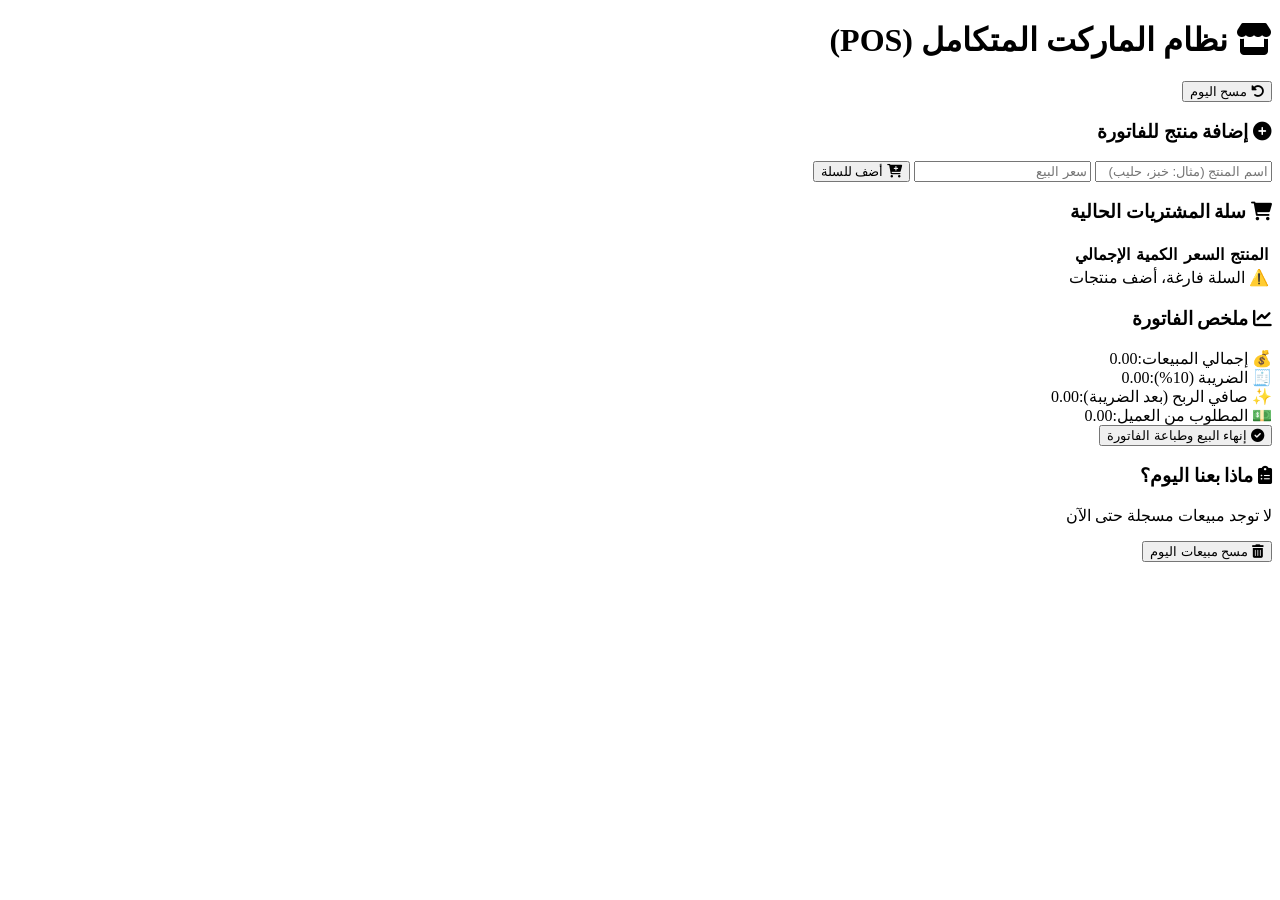
==== index.html @ ad5e5fc9 "Create index.html" ====
<!DOCTYPE html>
<html lang="ar" dir="rtl">
<head>
    <meta charset="UTF-8">
    <meta name="viewport" content="width=device-width, initial-scale=1.0, user-scalable=yes">
    <title>نظام POS - الماركت</title>
    <link rel="stylesheet" href="style.css">
    <!-- Font Awesome 6 Free CDN -->
    <link rel="stylesheet" href="https://cdnjs.cloudflare.com/ajax/libs/font-awesome/6.0.0-beta3/css/all.min.css">
</head>
<body>
<div class="app-container">
    <!-- رأس الصفحة -->
    <header class="main-header">
        <h1><i class="fas fa-store"></i> نظام الماركت المتكامل (POS)</h1>
        <div class="header-buttons">
            <button id="resetDayBtnHeader" class="btn-icon"><i class="fas fa-undo-alt"></i> مسح اليوم</button>
        </div>
    </header>

    <div class="pos-main">
        <!-- القسم الأيمن: البيع وإضافة المنتجات -->
        <div class="sales-section">
            <div class="card input-card">
                <h3><i class="fas fa-plus-circle"></i> إضافة منتج للفاتورة</h3>
                <div class="input-group">
                    <input type="text" id="productName" placeholder="اسم المنتج (مثال: خبز، حليب)" autocomplete="off">
                    <input type="number" id="productPrice" placeholder="سعر البيع" autocomplete="off">
                    <button id="addBtn" class="btn-primary"><i class="fas fa-cart-plus"></i> أضف للسلة</button>
                </div>
            </div>

            <div class="card cart-card">
                <h3><i class="fas fa-shopping-cart"></i> سلة المشتريات الحالية</h3>
                <div class="table-responsive">
                    <table class="cart-table" id="cartTable">
                        <thead>
                            <tr><th>المنتج</th><th>السعر</th><th>الكمية</th><th>الإجمالي</th><th></th></tr>
                        </thead>
                        <tbody id="cartBody">
                            <tr><td colspan="5">⚠️ السلة فارغة، أضف منتجات</td></tr>
                        </tbody>
                    </table>
                </div>
            </div>
        </div>

        <!-- القسم الأيسر: الإجماليات والأرباح -->
        <div class="summary-section">
            <div class="card totals-card">
                <h3><i class="fas fa-chart-line"></i> ملخص الفاتورة</h3>
                <div class="total-row"><span>💰 إجمالي المبيعات:</span><span id="totalSalesSpan">0.00</span></div>
                <div class="total-row"><span>🧾 الضريبة (10%):</span><span id="taxSpan">0.00</span></div>
                <div class="total-row profit-row"><span>✨ صافي الربح (بعد الضريبة):</span><span id="netProfitSpan">0.00</span></div>
                <div class="total-row final-row"><span>💵 المطلوب من العميل:</span><span id="finalTotalSpan">0.00</span></div>
                <button id="checkoutBtn" class="btn-success"><i class="fas fa-check-circle"></i> إنهاء البيع وطباعة الفاتورة</button>
            </div>
            
            <div class="card sold-card">
                <h3><i class="fas fa-clipboard-list"></i> ماذا بعنا اليوم؟</h3>
                <div id="soldItemsList" class="sold-list">
                    <p class="empty-msg">لا توجد مبيعات مسجلة حتى الآن</p>
                </div>
                <button id="resetDayBtn" class="btn-warning"><i class="fas fa-trash-alt"></i> مسح مبيعات اليوم</button>
            </div>
        </div>
    </div>
</div>

<script src="script.js"></script>
</body>
</html>
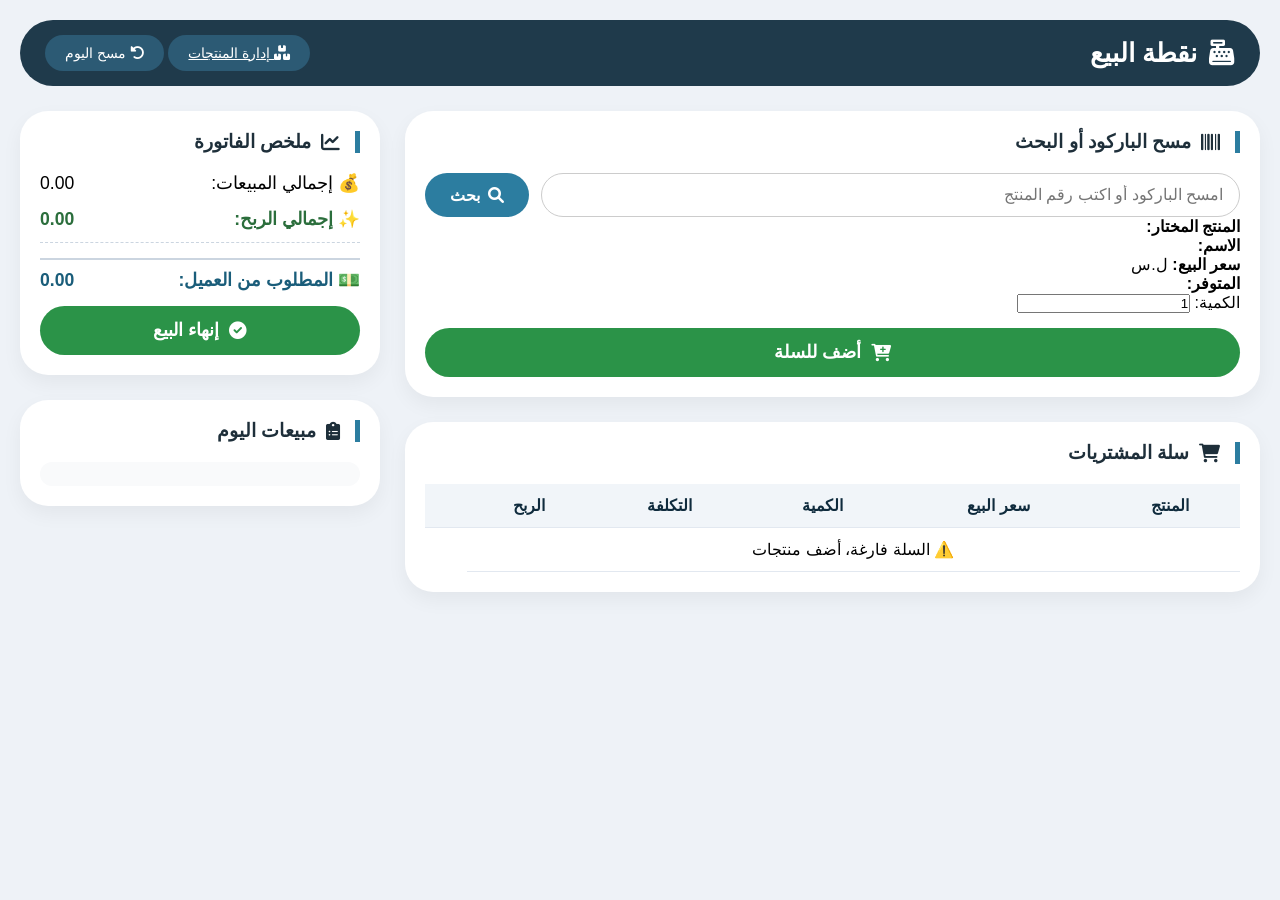
==== commit 277aa307: "Update index.html" ====
--- a/index.html
+++ b/index.html
@@ -3,70 +3,72 @@
 <head>
     <meta charset="UTF-8">
     <meta name="viewport" content="width=device-width, initial-scale=1.0, user-scalable=yes">
-    <title>نظام POS - الماركت</title>
+    <title>POS - نقطة البيع</title>
     <link rel="stylesheet" href="style.css">
-    <!-- Font Awesome 6 Free CDN -->
     <link rel="stylesheet" href="https://cdnjs.cloudflare.com/ajax/libs/font-awesome/6.0.0-beta3/css/all.min.css">
 </head>
 <body>
 <div class="app-container">
-    <!-- رأس الصفحة -->
     <header class="main-header">
-        <h1><i class="fas fa-store"></i> نظام الماركت المتكامل (POS)</h1>
+        <h1><i class="fas fa-cash-register"></i> نقطة البيع</h1>
         <div class="header-buttons">
-            <button id="resetDayBtnHeader" class="btn-icon"><i class="fas fa-undo-alt"></i> مسح اليوم</button>
+            <a href="inventory.html" class="btn-icon"><i class="fas fa-boxes"></i> إدارة المنتجات</a>
+            <button id="resetDayBtn" class="btn-icon"><i class="fas fa-undo-alt"></i> مسح اليوم</button>
         </div>
     </header>
 
     <div class="pos-main">
-        <!-- القسم الأيمن: البيع وإضافة المنتجات -->
+        <!-- قسم البيع -->
         <div class="sales-section">
             <div class="card input-card">
-                <h3><i class="fas fa-plus-circle"></i> إضافة منتج للفاتورة</h3>
+                <h3><i class="fas fa-barcode"></i> مسح الباركود أو البحث</h3>
                 <div class="input-group">
-                    <input type="text" id="productName" placeholder="اسم المنتج (مثال: خبز، حليب)" autocomplete="off">
-                    <input type="number" id="productPrice" placeholder="سعر البيع" autocomplete="off">
-                    <button id="addBtn" class="btn-primary"><i class="fas fa-cart-plus"></i> أضف للسلة</button>
+                    <input type="text" id="barcodeInput" placeholder="امسح الباركود أو اكتب رقم المنتج" autocomplete="off">
+                    <button id="searchBtn" class="btn-primary"><i class="fas fa-search"></i> بحث</button>
+                </div>
+                <div id="productInfo" class="product-info hidden">
+                    <h4>المنتج المختار:</h4>
+                    <p><strong>الاسم:</strong> <span id="dispName"></span></p>
+                    <p><strong>سعر البيع:</strong> <span id="dispPrice"></span> ل.س</p>
+                    <p><strong>المتوفر:</strong> <span id="dispStock"></span></p>
+                    <div class="quantity-group">
+                        <label>الكمية:</label>
+                        <input type="number" id="quantityInput" value="1" min="1">
+                        <button id="addToCartBtn" class="btn-success"><i class="fas fa-cart-plus"></i> أضف للسلة</button>
+                    </div>
                 </div>
             </div>
 
             <div class="card cart-card">
-                <h3><i class="fas fa-shopping-cart"></i> سلة المشتريات الحالية</h3>
+                <h3><i class="fas fa-shopping-cart"></i> سلة المشتريات</h3>
                 <div class="table-responsive">
-                    <table class="cart-table" id="cartTable">
+                    <table class="cart-table">
                         <thead>
-                            <tr><th>المنتج</th><th>السعر</th><th>الكمية</th><th>الإجمالي</th><th></th></tr>
+                            <tr><th>المنتج</th><th>سعر البيع</th><th>الكمية</th><th>التكلفة</th><th>الربح</th><th></th></tr>
                         </thead>
-                        <tbody id="cartBody">
-                            <tr><td colspan="5">⚠️ السلة فارغة، أضف منتجات</td></tr>
-                        </tbody>
+                        <tbody id="cartBody"></tbody>
                     </table>
                 </div>
             </div>
         </div>
 
-        <!-- القسم الأيسر: الإجماليات والأرباح -->
+        <!-- قسم الإجماليات -->
         <div class="summary-section">
             <div class="card totals-card">
                 <h3><i class="fas fa-chart-line"></i> ملخص الفاتورة</h3>
                 <div class="total-row"><span>💰 إجمالي المبيعات:</span><span id="totalSalesSpan">0.00</span></div>
-                <div class="total-row"><span>🧾 الضريبة (10%):</span><span id="taxSpan">0.00</span></div>
-                <div class="total-row profit-row"><span>✨ صافي الربح (بعد الضريبة):</span><span id="netProfitSpan">0.00</span></div>
+                <div class="total-row profit-row"><span>✨ إجمالي الربح:</span><span id="totalProfitSpan">0.00</span></div>
                 <div class="total-row final-row"><span>💵 المطلوب من العميل:</span><span id="finalTotalSpan">0.00</span></div>
-                <button id="checkoutBtn" class="btn-success"><i class="fas fa-check-circle"></i> إنهاء البيع وطباعة الفاتورة</button>
+                <button id="checkoutBtn" class="btn-success"><i class="fas fa-check-circle"></i> إنهاء البيع</button>
             </div>
             
             <div class="card sold-card">
-                <h3><i class="fas fa-clipboard-list"></i> ماذا بعنا اليوم؟</h3>
-                <div id="soldItemsList" class="sold-list">
-                    <p class="empty-msg">لا توجد مبيعات مسجلة حتى الآن</p>
-                </div>
-                <button id="resetDayBtn" class="btn-warning"><i class="fas fa-trash-alt"></i> مسح مبيعات اليوم</button>
+                <h3><i class="fas fa-clipboard-list"></i> مبيعات اليوم</h3>
+                <div id="soldItemsList" class="sold-list"></div>
             </div>
         </div>
     </div>
 </div>
-
 <script src="script.js"></script>
 </body>
 </html>
--- a/style.css
+++ b/style.css
@@ -0,0 +1,231 @@
+* {
+    margin: 0;
+    padding: 0;
+    box-sizing: border-box;
+    font-family: 'Segoe UI', Tahoma, Geneva, Verdana, sans-serif;
+}
+
+body {
+    background: #eef2f7;
+    padding: 20px;
+}
+
+.app-container {
+    max-width: 1400px;
+    margin: 0 auto;
+}
+
+.main-header {
+    background: #1f3a4b;
+    color: white;
+    padding: 15px 25px;
+    border-radius: 40px;
+    display: flex;
+    justify-content: space-between;
+    align-items: center;
+    margin-bottom: 25px;
+    flex-wrap: wrap;
+}
+
+.main-header h1 {
+    font-size: 1.6rem;
+    display: flex;
+    align-items: center;
+    gap: 12px;
+}
+
+.btn-icon {
+    background: #2c5a74;
+    border: none;
+    color: white;
+    padding: 10px 20px;
+    border-radius: 30px;
+    cursor: pointer;
+    font-size: 0.9rem;
+    transition: 0.2s;
+}
+
+.btn-icon:hover {
+    background: #3e768f;
+}
+
+.pos-main {
+    display: grid;
+    grid-template-columns: 1fr 360px;
+    gap: 25px;
+}
+
+.card {
+    background: white;
+    border-radius: 28px;
+    padding: 20px;
+    margin-bottom: 25px;
+    box-shadow: 0 8px 20px rgba(0,0,0,0.05);
+}
+
+.card h3 {
+    border-right: 5px solid #2c7da0;
+    padding-right: 15px;
+    margin-bottom: 20px;
+    color: #1e2f3a;
+    display: flex;
+    align-items: center;
+    gap: 10px;
+}
+
+.input-group {
+    display: flex;
+    gap: 12px;
+    flex-wrap: wrap;
+}
+
+.input-group input {
+    flex: 1;
+    padding: 12px 16px;
+    border: 1px solid #ccc;
+    border-radius: 40px;
+    font-size: 1rem;
+    transition: 0.2s;
+}
+
+.input-group input:focus {
+    outline: none;
+    border-color: #2c7da0;
+    box-shadow: 0 0 0 3px rgba(44,125,160,0.2);
+}
+
+.btn-primary {
+    background: #2c7da0;
+    color: white;
+    border: none;
+    padding: 0 25px;
+    border-radius: 40px;
+    cursor: pointer;
+    font-weight: bold;
+    font-size: 1rem;
+    transition: 0.2s;
+    display: flex;
+    align-items: center;
+    gap: 8px;
+}
+
+.btn-primary:hover {
+    background: #1f5e7a;
+}
+
+.table-responsive {
+    overflow-x: auto;
+}
+
+.cart-table {
+    width: 100%;
+    border-collapse: collapse;
+    text-align: center;
+}
+
+.cart-table th, .cart-table td {
+    padding: 12px 8px;
+    border-bottom: 1px solid #e2e8f0;
+}
+
+.cart-table th {
+    background: #f1f5f9;
+    color: #0f2b3d;
+}
+
+.remove-btn {
+    background: #e53e3e;
+    color: white;
+    border: none;
+    width: 32px;
+    height: 32px;
+    border-radius: 30px;
+    cursor: pointer;
+    font-weight: bold;
+}
+
+.totals-card .total-row {
+    display: flex;
+    justify-content: space-between;
+    margin: 15px 0;
+    font-size: 1.1rem;
+}
+
+.profit-row {
+    color: #2b6e3c;
+    font-weight: bold;
+    font-size: 1.3rem;
+    border-bottom: 1px dashed #cbd5e0;
+    padding-bottom: 12px;
+}
+
+.final-row {
+    font-size: 1.6rem;
+    font-weight: bold;
+    color: #1a5d7a;
+    margin-top: 10px;
+    padding-top: 10px;
+    border-top: 2px solid #cbd5e0;
+}
+
+.btn-success {
+    background: #2b9348;
+    color: white;
+    width: 100%;
+    padding: 14px;
+    font-size: 1.1rem;
+    font-weight: bold;
+    border: none;
+    border-radius: 40px;
+    margin-top: 15px;
+    cursor: pointer;
+    transition: 0.2s;
+    display: flex;
+    align-items: center;
+    justify-content: center;
+    gap: 10px;
+}
+
+.btn-success:hover {
+    background: #1f7a3b;
+}
+
+.btn-warning {
+    background: #ca8a04;
+    color: white;
+    border: none;
+    padding: 12px;
+    border-radius: 40px;
+    width: 100%;
+    margin-top: 15px;
+    cursor: pointer;
+    font-weight: bold;
+    display: flex;
+    align-items: center;
+    justify-content: center;
+    gap: 8px;
+}
+
+.btn-warning:hover {
+    background: #a16207;
+}
+
+.sold-list {
+    background: #f9fafb;
+    border-radius: 20px;
+    padding: 12px;
+    max-height: 200px;
+    overflow-y: auto;
+}
+
+.empty-msg {
+    text-align: center;
+    color: #6c757d;
+    padding: 20px;
+}
+
+@media (max-width: 850px) {
+    .pos-main {
+        grid-template-columns: 1fr;
+    }
+}
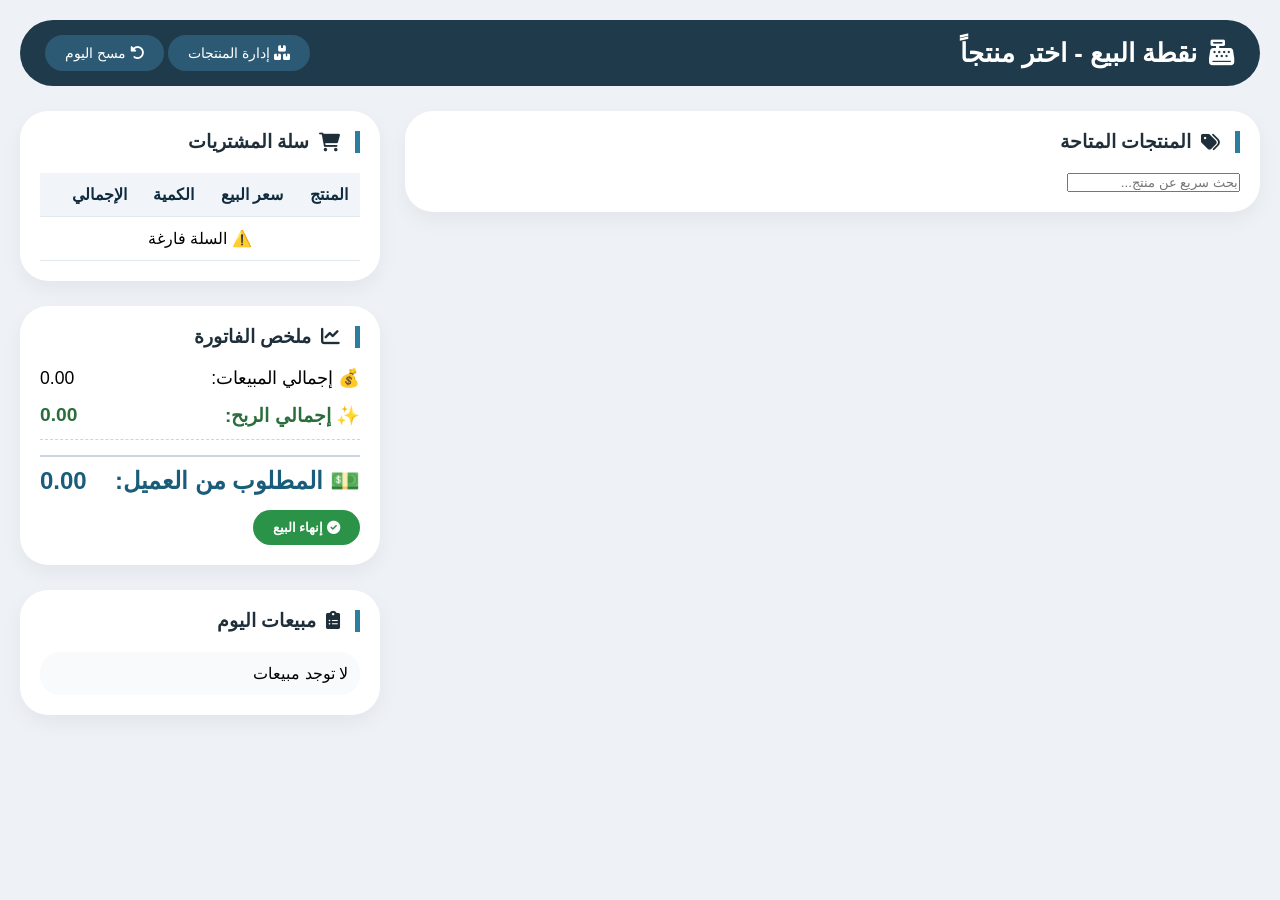
==== commit 235e153a: "Update index.html" ====
--- a/index.html
+++ b/index.html
@@ -10,7 +10,7 @@
 <body>
 <div class="app-container">
     <header class="main-header">
-        <h1><i class="fas fa-cash-register"></i> نقطة البيع</h1>
+        <h1><i class="fas fa-cash-register"></i> نقطة البيع - اختر منتجاً</h1>
         <div class="header-buttons">
             <a href="inventory.html" class="btn-icon"><i class="fas fa-boxes"></i> إدارة المنتجات</a>
             <button id="resetDayBtn" class="btn-icon"><i class="fas fa-undo-alt"></i> مسح اليوم</button>
@@ -18,42 +18,35 @@
     </header>
 
     <div class="pos-main">
-        <!-- قسم البيع -->
-        <div class="sales-section">
-            <div class="card input-card">
-                <h3><i class="fas fa-barcode"></i> مسح الباركود أو البحث</h3>
-                <div class="input-group">
-                    <input type="text" id="barcodeInput" placeholder="امسح الباركود أو اكتب رقم المنتج" autocomplete="off">
-                    <button id="searchBtn" class="btn-primary"><i class="fas fa-search"></i> بحث</button>
+        <!-- القسم الأيمن: قائمة المنتجات (حلّت مكان البحث) -->
+        <div class="products-section">
+            <div class="card">
+                <h3><i class="fas fa-tags"></i> المنتجات المتاحة</h3>
+                <div class="search-mini">
+                    <input type="text" id="productSearchInput" placeholder="بحث سريع عن منتج..." autocomplete="off">
                 </div>
-                <div id="productInfo" class="product-info hidden">
-                    <h4>المنتج المختار:</h4>
-                    <p><strong>الاسم:</strong> <span id="dispName"></span></p>
-                    <p><strong>سعر البيع:</strong> <span id="dispPrice"></span> ل.س</p>
-                    <p><strong>المتوفر:</strong> <span id="dispStock"></span></p>
-                    <div class="quantity-group">
-                        <label>الكمية:</label>
-                        <input type="number" id="quantityInput" value="1" min="1">
-                        <button id="addToCartBtn" class="btn-success"><i class="fas fa-cart-plus"></i> أضف للسلة</button>
-                    </div>
+                <div id="productsGrid" class="products-grid">
+                    <!-- هون راح تظهر المنتجات بشكل أزرار -->
                 </div>
             </div>
+        </div>
 
+        <!-- القسم الأيسر: سلة المشتريات والإجماليات -->
+        <div class="summary-section">
             <div class="card cart-card">
                 <h3><i class="fas fa-shopping-cart"></i> سلة المشتريات</h3>
                 <div class="table-responsive">
                     <table class="cart-table">
                         <thead>
-                            <tr><th>المنتج</th><th>سعر البيع</th><th>الكمية</th><th>التكلفة</th><th>الربح</th><th></th></tr>
+                            <tr><th>المنتج</th><th>سعر البيع</th><th>الكمية</th><th>الإجمالي</th><th></th></tr>
                         </thead>
-                        <tbody id="cartBody"></tbody>
+                        <tbody id="cartBody">
+                            <tr><td colspan="5">⚠️ السلة فارغة</td></tr>
+                        </tbody>
                     </table>
                 </div>
             </div>
-        </div>
 
-        <!-- قسم الإجماليات -->
-        <div class="summary-section">
             <div class="card totals-card">
                 <h3><i class="fas fa-chart-line"></i> ملخص الفاتورة</h3>
                 <div class="total-row"><span>💰 إجمالي المبيعات:</span><span id="totalSalesSpan">0.00</span></div>
--- a/style.css
+++ b/style.css
@@ -43,16 +43,12 @@
     cursor: pointer;
     font-size: 0.9rem;
     transition: 0.2s;
+    text-decoration: none;
+    display: inline-block;
 }
 
 .btn-icon:hover {
     background: #3e768f;
-}
-
-.pos-main {
-    display: grid;
-    grid-template-columns: 1fr 360px;
-    gap: 25px;
 }
 
 .card {
@@ -79,8 +75,7 @@
     flex-wrap: wrap;
 }
 
-.input-group input {
-    flex: 1;
+.input-group input, .form-grid input, .search-bar input {
     padding: 12px 16px;
     border: 1px solid #ccc;
     border-radius: 40px;
@@ -88,7 +83,7 @@
     transition: 0.2s;
 }
 
-.input-group input:focus {
+.input-group input:focus, .form-grid input:focus, .search-bar input:focus {
     outline: none;
     border-color: #2c7da0;
     box-shadow: 0 0 0 3px rgba(44,125,160,0.2);
@@ -113,22 +108,47 @@
     background: #1f5e7a;
 }
 
+.btn-success {
+    background: #2b9348;
+    color: white;
+    border: none;
+    padding: 10px 20px;
+    border-radius: 40px;
+    cursor: pointer;
+    font-weight: bold;
+}
+
+.btn-danger {
+    background: #e53e3e;
+    color: white;
+    border: none;
+    padding: 6px 12px;
+    border-radius: 30px;
+    cursor: pointer;
+}
+
+.pos-main {
+    display: grid;
+    grid-template-columns: 1fr 360px;
+    gap: 25px;
+}
+
 .table-responsive {
     overflow-x: auto;
 }
 
-.cart-table {
+.cart-table, .products-table {
     width: 100%;
     border-collapse: collapse;
     text-align: center;
 }
 
-.cart-table th, .cart-table td {
+.cart-table th, .cart-table td, .products-table th, .products-table td {
     padding: 12px 8px;
     border-bottom: 1px solid #e2e8f0;
 }
 
-.cart-table th {
+.cart-table th, .products-table th {
     background: #f1f5f9;
     color: #0f2b3d;
 }
@@ -141,10 +161,9 @@
     height: 32px;
     border-radius: 30px;
     cursor: pointer;
-    font-weight: bold;
-}
-
-.totals-card .total-row {
+}
+
+.total-row {
     display: flex;
     justify-content: space-between;
     margin: 15px 0;
@@ -154,13 +173,13 @@
 .profit-row {
     color: #2b6e3c;
     font-weight: bold;
-    font-size: 1.3rem;
+    font-size: 1.2rem;
     border-bottom: 1px dashed #cbd5e0;
     padding-bottom: 12px;
 }
 
 .final-row {
-    font-size: 1.6rem;
+    font-size: 1.5rem;
     font-weight: bold;
     color: #1a5d7a;
     margin-top: 10px;
@@ -168,46 +187,41 @@
     border-top: 2px solid #cbd5e0;
 }
 
-.btn-success {
-    background: #2b9348;
-    color: white;
-    width: 100%;
-    padding: 14px;
-    font-size: 1.1rem;
-    font-weight: bold;
-    border: none;
-    border-radius: 40px;
-    margin-top: 15px;
-    cursor: pointer;
-    transition: 0.2s;
-    display: flex;
-    align-items: center;
-    justify-content: center;
-    gap: 10px;
-}
-
-.btn-success:hover {
-    background: #1f7a3b;
-}
-
-.btn-warning {
-    background: #ca8a04;
-    color: white;
-    border: none;
-    padding: 12px;
-    border-radius: 40px;
-    width: 100%;
-    margin-top: 15px;
-    cursor: pointer;
-    font-weight: bold;
-    display: flex;
-    align-items: center;
-    justify-content: center;
-    gap: 8px;
-}
-
-.btn-warning:hover {
-    background: #a16207;
+.product-info {
+    margin-top: 20px;
+    padding: 15px;
+    background: #f0f9ff;
+    border-radius: 20px;
+}
+
+.product-info.hidden {
+    display: none;
+}
+
+.quantity-group {
+    display: flex;
+    align-items: center;
+    gap: 12px;
+    margin-top: 12px;
+    flex-wrap: wrap;
+}
+
+.quantity-group input {
+    width: 80px;
+    text-align: center;
+}
+
+.form-grid {
+    display: grid;
+    grid-template-columns: repeat(auto-fill, minmax(180px, 1fr));
+    gap: 12px;
+    margin-bottom: 15px;
+}
+
+.form-message {
+    margin-top: 10px;
+    font-size: 0.9rem;
+    color: #2b9348;
 }
 
 .sold-list {
@@ -218,14 +232,8 @@
     overflow-y: auto;
 }
 
-.empty-msg {
-    text-align: center;
-    color: #6c757d;
-    padding: 20px;
-}
-
 @media (max-width: 850px) {
-    .pos-main {
+    .pos-main, .inventory-main {
         grid-template-columns: 1fr;
     }
 }
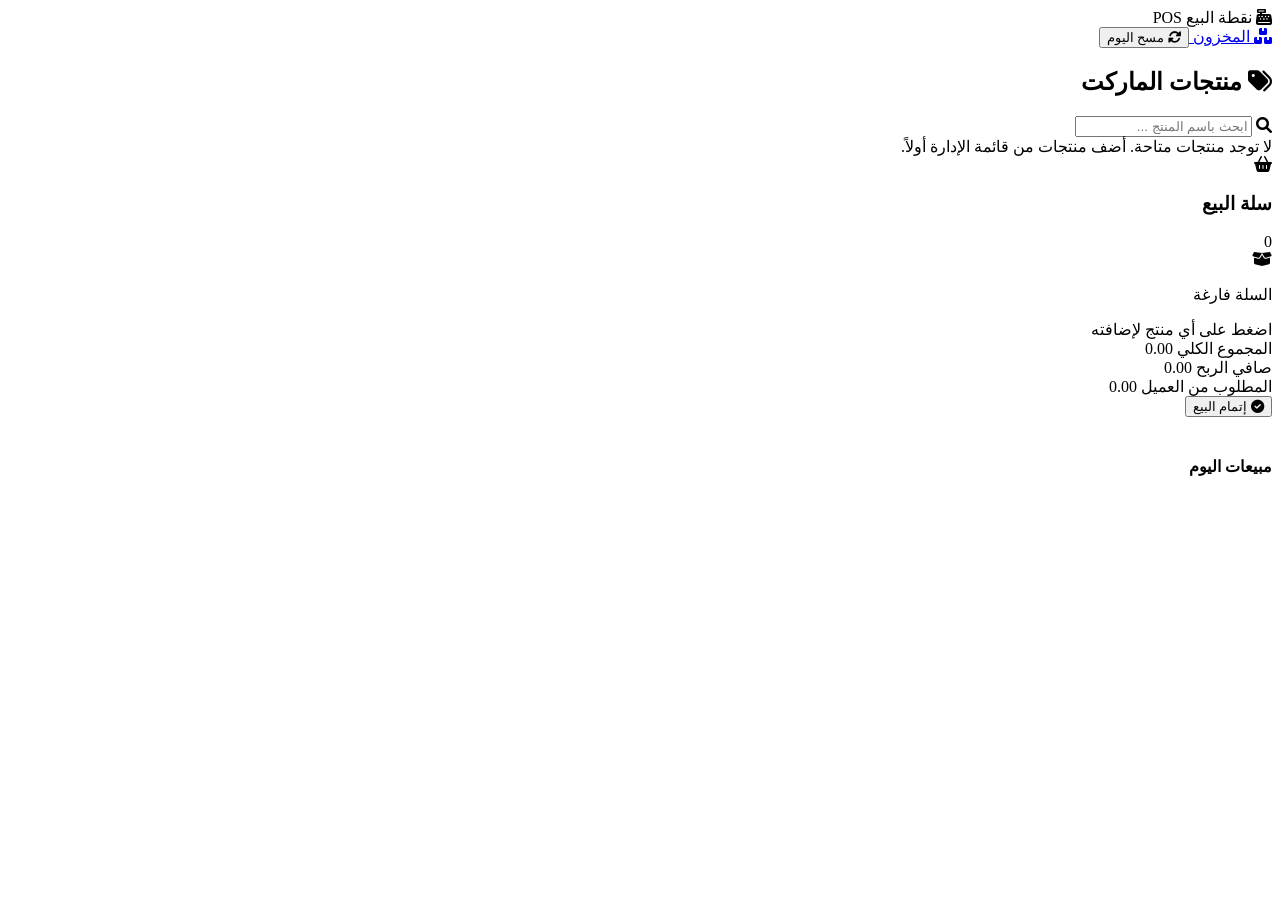
==== commit 9033fed6: "Update index.html" ====
--- a/index.html
+++ b/index.html
@@ -3,65 +3,93 @@
 <head>
     <meta charset="UTF-8">
     <meta name="viewport" content="width=device-width, initial-scale=1.0, user-scalable=yes">
-    <title>POS - نقطة البيع</title>
+    <title>نظام البيع المتقدم | Point of Sale</title>
     <link rel="stylesheet" href="style.css">
     <link rel="stylesheet" href="https://cdnjs.cloudflare.com/ajax/libs/font-awesome/6.0.0-beta3/css/all.min.css">
+    <link href="https://fonts.googleapis.com/css2?family=Tajawal:wght@400;500;700;800&display=swap" rel="stylesheet">
 </head>
 <body>
-<div class="app-container">
-    <header class="main-header">
-        <h1><i class="fas fa-cash-register"></i> نقطة البيع - اختر منتجاً</h1>
-        <div class="header-buttons">
-            <a href="inventory.html" class="btn-icon"><i class="fas fa-boxes"></i> إدارة المنتجات</a>
-            <button id="resetDayBtn" class="btn-icon"><i class="fas fa-undo-alt"></i> مسح اليوم</button>
+
+<div class="app-wrapper">
+    <!-- الشريط العلوي الحديث -->
+    <nav class="glass-nav">
+        <div class="logo">
+            <i class="fas fa-cash-register"></i>
+            <span>نقطة البيع <span class="light">POS</span></span>
         </div>
-    </header>
+        <div class="nav-actions">
+            <a href="inventory.html" class="nav-btn">
+                <i class="fas fa-boxes"></i>
+                <span>المخزون</span>
+            </a>
+            <button id="resetDayBtn" class="nav-btn danger">
+                <i class="fas fa-sync-alt"></i>
+                <span>مسح اليوم</span>
+            </button>
+        </div>
+    </nav>
 
-    <div class="pos-main">
-        <!-- القسم الأيمن: قائمة المنتجات (حلّت مكان البحث) -->
-        <div class="products-section">
-            <div class="card">
-                <h3><i class="fas fa-tags"></i> المنتجات المتاحة</h3>
-                <div class="search-mini">
-                    <input type="text" id="productSearchInput" placeholder="بحث سريع عن منتج..." autocomplete="off">
+    <div class="dashboard">
+        <!-- القسم الأيمن (أكبر) - المنتجات -->
+        <div class="products-panel">
+            <div class="panel-header">
+                <h2><i class="fas fa-tags"></i> منتجات الماركت</h2>
+                <div class="search-box">
+                    <i class="fas fa-search"></i>
+                    <input type="text" id="productSearchInput" placeholder="ابحث باسم المنتج ..." autocomplete="off">
                 </div>
-                <div id="productsGrid" class="products-grid">
-                    <!-- هون راح تظهر المنتجات بشكل أزرار -->
-                </div>
+            </div>
+            <div id="productsGrid" class="products-modern-grid">
+                <!-- ستظهر المنتجات بشكل بطاقات جميلة -->
             </div>
         </div>
 
-        <!-- القسم الأيسر: سلة المشتريات والإجماليات -->
-        <div class="summary-section">
-            <div class="card cart-card">
-                <h3><i class="fas fa-shopping-cart"></i> سلة المشتريات</h3>
-                <div class="table-responsive">
-                    <table class="cart-table">
-                        <thead>
-                            <tr><th>المنتج</th><th>سعر البيع</th><th>الكمية</th><th>الإجمالي</th><th></th></tr>
-                        </thead>
-                        <tbody id="cartBody">
-                            <tr><td colspan="5">⚠️ السلة فارغة</td></tr>
-                        </tbody>
-                    </table>
+        <!-- القسم الأيسر - السلة والإجماليات -->
+        <div class="cart-panel">
+            <div class="cart-header">
+                <i class="fas fa-shopping-basket"></i>
+                <h3>سلة البيع</h3>
+                <span id="cartCount" class="cart-badge">0</span>
+            </div>
+
+            <div class="cart-items-container" id="cartItemsContainer">
+                <div class="empty-cart">
+                    <i class="fas fa-box-open"></i>
+                    <p>السلة فارغة</p>
+                    <span>اضغط على أي منتج لإضافته</span>
                 </div>
             </div>
 
-            <div class="card totals-card">
-                <h3><i class="fas fa-chart-line"></i> ملخص الفاتورة</h3>
-                <div class="total-row"><span>💰 إجمالي المبيعات:</span><span id="totalSalesSpan">0.00</span></div>
-                <div class="total-row profit-row"><span>✨ إجمالي الربح:</span><span id="totalProfitSpan">0.00</span></div>
-                <div class="total-row final-row"><span>💵 المطلوب من العميل:</span><span id="finalTotalSpan">0.00</span></div>
-                <button id="checkoutBtn" class="btn-success"><i class="fas fa-check-circle"></i> إنهاء البيع</button>
-            </div>
-            
-            <div class="card sold-card">
-                <h3><i class="fas fa-clipboard-list"></i> مبيعات اليوم</h3>
-                <div id="soldItemsList" class="sold-list"></div>
+            <div class="cart-summary">
+                <div class="summary-row">
+                    <span>المجموع الكلي</span>
+                    <span id="totalSalesSpan">0.00</span>
+                </div>
+                <div class="summary-row profit">
+                    <span>صافي الربح</span>
+                    <span id="totalProfitSpan">0.00</span>
+                </div>
+                <div class="summary-row total">
+                    <span>المطلوب من العميل</span>
+                    <span id="finalTotalSpan">0.00</span>
+                </div>
+                <button id="checkoutBtn" class="checkout-btn">
+                    <i class="fas fa-check-circle"></i> إتمام البيع
+                </button>
             </div>
         </div>
     </div>
+
+    <!-- قسم مبيعات اليوم (أسفل الصفحة) -->
+    <div class="daily-sales-bar">
+        <div class="sales-header">
+            <i class="fas fa-chart-simple"></i>
+            <h4>مبيعات اليوم</h4>
+        </div>
+        <div id="soldItemsList" class="sales-list"></div>
+    </div>
 </div>
+
 <script src="script.js"></script>
 </body>
 </html>
--- a/style.css
+++ b/style.css
@@ -1,239 +1,93 @@
-* {
-    margin: 0;
-    padding: 0;
-    box-sizing: border-box;
-    font-family: 'Segoe UI', Tahoma, Geneva, Verdana, sans-serif;
+/* ---------- شبكة المنتجات ---------- */
+.products-section {
+    flex: 1;
 }
 
-body {
-    background: #eef2f7;
-    padding: 20px;
+.search-mini {
+    margin-bottom: 20px;
 }
 
-.app-container {
-    max-width: 1400px;
-    margin: 0 auto;
+.search-mini input {
+    width: 100%;
+    padding: 12px;
+    border: 1px solid #ccc;
+    border-radius: 30px;
+    font-size: 1rem;
 }
 
-.main-header {
-    background: #1f3a4b;
-    color: white;
-    padding: 15px 25px;
-    border-radius: 40px;
-    display: flex;
-    justify-content: space-between;
-    align-items: center;
-    margin-bottom: 25px;
-    flex-wrap: wrap;
+.products-grid {
+    display: grid;
+    grid-template-columns: repeat(auto-fill, minmax(140px, 1fr));
+    gap: 15px;
+    max-height: 65vh;
+    overflow-y: auto;
+    padding: 5px;
 }
 
-.main-header h1 {
-    font-size: 1.6rem;
+.product-card {
+    background: #f8f9fa;
+    border: 1px solid #e2e8f0;
+    border-radius: 20px;
+    padding: 15px 8px;
+    text-align: center;
+    cursor: pointer;
+    transition: all 0.2s ease;
     display: flex;
-    align-items: center;
-    gap: 12px;
-}
-
-.btn-icon {
-    background: #2c5a74;
-    border: none;
-    color: white;
-    padding: 10px 20px;
-    border-radius: 30px;
-    cursor: pointer;
-    font-size: 0.9rem;
-    transition: 0.2s;
-    text-decoration: none;
-    display: inline-block;
-}
-
-.btn-icon:hover {
-    background: #3e768f;
-}
-
-.card {
-    background: white;
-    border-radius: 28px;
-    padding: 20px;
-    margin-bottom: 25px;
-    box-shadow: 0 8px 20px rgba(0,0,0,0.05);
-}
-
-.card h3 {
-    border-right: 5px solid #2c7da0;
-    padding-right: 15px;
-    margin-bottom: 20px;
-    color: #1e2f3a;
-    display: flex;
-    align-items: center;
-    gap: 10px;
-}
-
-.input-group {
-    display: flex;
-    gap: 12px;
-    flex-wrap: wrap;
-}
-
-.input-group input, .form-grid input, .search-bar input {
-    padding: 12px 16px;
-    border: 1px solid #ccc;
-    border-radius: 40px;
-    font-size: 1rem;
-    transition: 0.2s;
-}
-
-.input-group input:focus, .form-grid input:focus, .search-bar input:focus {
-    outline: none;
-    border-color: #2c7da0;
-    box-shadow: 0 0 0 3px rgba(44,125,160,0.2);
-}
-
-.btn-primary {
-    background: #2c7da0;
-    color: white;
-    border: none;
-    padding: 0 25px;
-    border-radius: 40px;
-    cursor: pointer;
-    font-weight: bold;
-    font-size: 1rem;
-    transition: 0.2s;
-    display: flex;
+    flex-direction: column;
     align-items: center;
     gap: 8px;
 }
 
-.btn-primary:hover {
+.product-card:hover {
+    background: #e2e8f0;
+    transform: translateY(-3px);
+    box-shadow: 0 5px 15px rgba(0,0,0,0.1);
+}
+
+.product-card i {
+    font-size: 2.2rem;
+    color: #2c7da0;
+}
+
+.product-name {
+    font-weight: bold;
+    font-size: 1rem;
+    color: #1e2f3a;
+}
+
+.product-price {
+    color: #2b9348;
+    font-weight: bold;
+    font-size: 1.1rem;
+}
+
+.product-stock {
+    font-size: 0.75rem;
+    color: #6c757d;
+}
+
+/* زر إضافة الكمية (اختياري لمنتج معين) */
+.quick-add {
+    background: #2c7da0;
+    color: white;
+    border: none;
+    border-radius: 30px;
+    padding: 5px 10px;
+    font-size: 0.7rem;
+    margin-top: 5px;
+    cursor: pointer;
+}
+
+.quick-add:hover {
     background: #1f5e7a;
 }
 
-.btn-success {
-    background: #2b9348;
-    color: white;
-    border: none;
-    padding: 10px 20px;
-    border-radius: 40px;
-    cursor: pointer;
-    font-weight: bold;
-}
-
-.btn-danger {
-    background: #e53e3e;
-    color: white;
-    border: none;
-    padding: 6px 12px;
-    border-radius: 30px;
-    cursor: pointer;
-}
-
-.pos-main {
-    display: grid;
-    grid-template-columns: 1fr 360px;
-    gap: 25px;
-}
-
-.table-responsive {
-    overflow-x: auto;
-}
-
-.cart-table, .products-table {
-    width: 100%;
-    border-collapse: collapse;
-    text-align: center;
-}
-
-.cart-table th, .cart-table td, .products-table th, .products-table td {
-    padding: 12px 8px;
-    border-bottom: 1px solid #e2e8f0;
-}
-
-.cart-table th, .products-table th {
-    background: #f1f5f9;
-    color: #0f2b3d;
-}
-
-.remove-btn {
-    background: #e53e3e;
-    color: white;
-    border: none;
-    width: 32px;
-    height: 32px;
-    border-radius: 30px;
-    cursor: pointer;
-}
-
-.total-row {
-    display: flex;
-    justify-content: space-between;
-    margin: 15px 0;
-    font-size: 1.1rem;
-}
-
-.profit-row {
-    color: #2b6e3c;
-    font-weight: bold;
-    font-size: 1.2rem;
-    border-bottom: 1px dashed #cbd5e0;
-    padding-bottom: 12px;
-}
-
-.final-row {
-    font-size: 1.5rem;
-    font-weight: bold;
-    color: #1a5d7a;
-    margin-top: 10px;
-    padding-top: 10px;
-    border-top: 2px solid #cbd5e0;
-}
-
-.product-info {
-    margin-top: 20px;
-    padding: 15px;
-    background: #f0f9ff;
-    border-radius: 20px;
-}
-
-.product-info.hidden {
-    display: none;
-}
-
-.quantity-group {
-    display: flex;
-    align-items: center;
-    gap: 12px;
-    margin-top: 12px;
-    flex-wrap: wrap;
-}
-
-.quantity-group input {
-    width: 80px;
-    text-align: center;
-}
-
-.form-grid {
-    display: grid;
-    grid-template-columns: repeat(auto-fill, minmax(180px, 1fr));
-    gap: 12px;
-    margin-bottom: 15px;
-}
-
-.form-message {
-    margin-top: 10px;
-    font-size: 0.9rem;
-    color: #2b9348;
-}
-
-.sold-list {
-    background: #f9fafb;
-    border-radius: 20px;
-    padding: 12px;
-    max-height: 200px;
-    overflow-y: auto;
-}
-
+/* تحسين مظهر السلة على الشاشات الصغيرة */
 @media (max-width: 850px) {
-    .pos-main, .inventory-main {
+    .pos-main {
         grid-template-columns: 1fr;
     }
+    .products-grid {
+        grid-template-columns: repeat(auto-fill, minmax(110px, 1fr));
+    }
 }
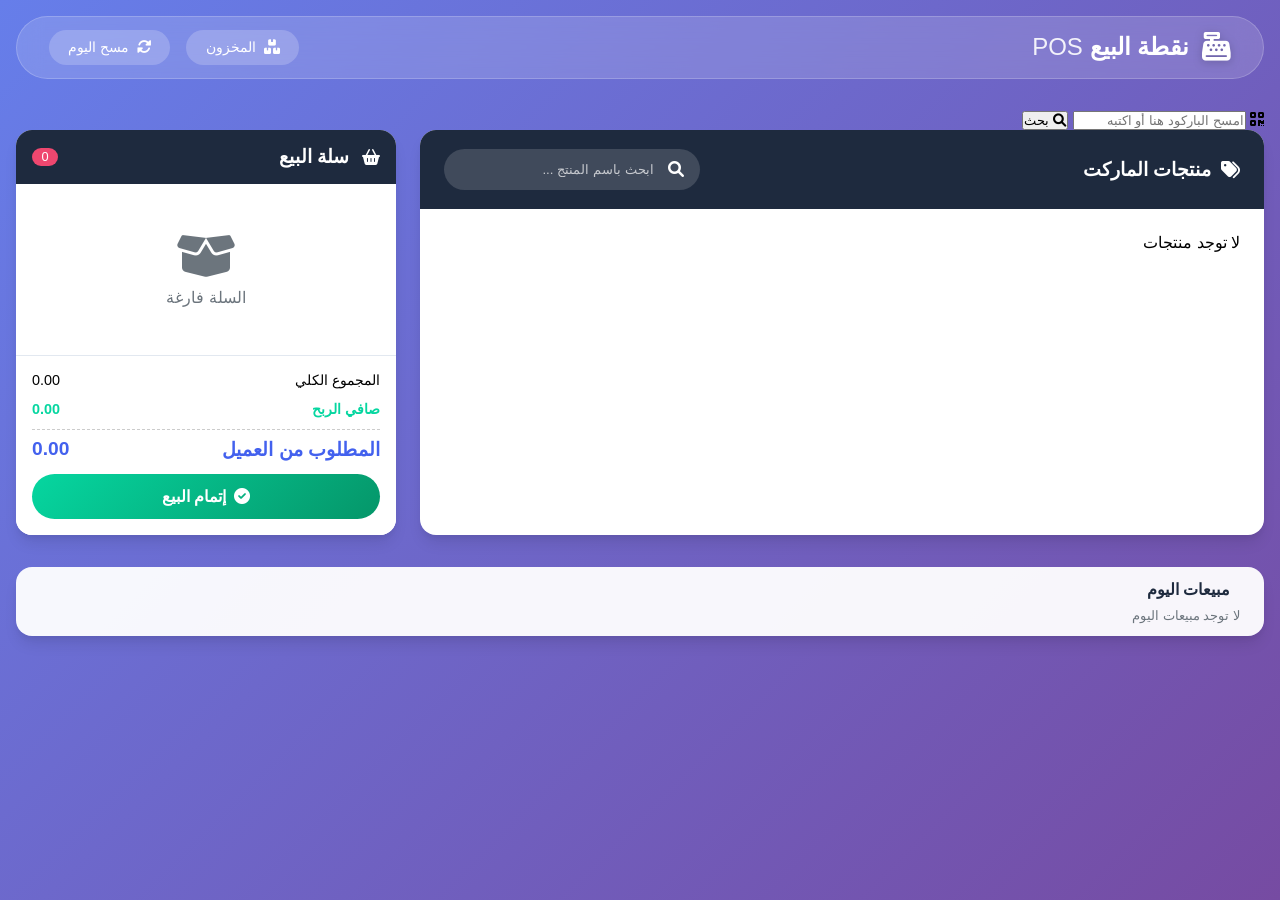
==== commit 6b736900: "Update index.html" ====
--- a/index.html
+++ b/index.html
@@ -3,7 +3,7 @@
 <head>
     <meta charset="UTF-8">
     <meta name="viewport" content="width=device-width, initial-scale=1.0, user-scalable=yes">
-    <title>نظام البيع المتقدم | Point of Sale</title>
+    <title>نظام البيع المتقدم | POS</title>
     <link rel="stylesheet" href="style.css">
     <link rel="stylesheet" href="https://cdnjs.cloudflare.com/ajax/libs/font-awesome/6.0.0-beta3/css/all.min.css">
     <link href="https://fonts.googleapis.com/css2?family=Tajawal:wght@400;500;700;800&display=swap" rel="stylesheet">
@@ -11,26 +11,30 @@
 <body>
 
 <div class="app-wrapper">
-    <!-- الشريط العلوي الحديث -->
+    <!-- الشريط العلوي -->
     <nav class="glass-nav">
         <div class="logo">
             <i class="fas fa-cash-register"></i>
             <span>نقطة البيع <span class="light">POS</span></span>
         </div>
         <div class="nav-actions">
-            <a href="inventory.html" class="nav-btn">
-                <i class="fas fa-boxes"></i>
-                <span>المخزون</span>
-            </a>
-            <button id="resetDayBtn" class="nav-btn danger">
-                <i class="fas fa-sync-alt"></i>
-                <span>مسح اليوم</span>
-            </button>
+            <a href="inventory.html" class="nav-btn"><i class="fas fa-boxes"></i><span>المخزون</span></a>
+            <button id="resetDayBtn" class="nav-btn danger"><i class="fas fa-sync-alt"></i><span>مسح اليوم</span></button>
         </div>
     </nav>
 
+    <!-- شريط المسح الضوئي (يدعم قارئ USB والكتابة اليدوية) -->
+    <div class="scan-bar">
+        <div class="scan-input-wrapper">
+            <i class="fas fa-qrcode"></i>
+            <input type="text" id="barcodeScannerInput" placeholder="امسح الباركود هنا أو اكتبه" autocomplete="off">
+            <button id="manualScanBtn" class="scan-btn"><i class="fas fa-search"></i> بحث</button>
+        </div>
+        <div id="scanFeedback" class="scan-feedback"></div>
+    </div>
+
     <div class="dashboard">
-        <!-- القسم الأيمن (أكبر) - المنتجات -->
+        <!-- قسم المنتجات -->
         <div class="products-panel">
             <div class="panel-header">
                 <h2><i class="fas fa-tags"></i> منتجات الماركت</h2>
@@ -40,52 +44,32 @@
                 </div>
             </div>
             <div id="productsGrid" class="products-modern-grid">
-                <!-- ستظهر المنتجات بشكل بطاقات جميلة -->
+                <!-- المنتجات تظهر هنا تلقائياً -->
             </div>
         </div>
 
-        <!-- القسم الأيسر - السلة والإجماليات -->
+        <!-- قسم السلة -->
         <div class="cart-panel">
             <div class="cart-header">
                 <i class="fas fa-shopping-basket"></i>
                 <h3>سلة البيع</h3>
                 <span id="cartCount" class="cart-badge">0</span>
             </div>
-
             <div class="cart-items-container" id="cartItemsContainer">
-                <div class="empty-cart">
-                    <i class="fas fa-box-open"></i>
-                    <p>السلة فارغة</p>
-                    <span>اضغط على أي منتج لإضافته</span>
-                </div>
+                <div class="empty-cart"><i class="fas fa-box-open"></i><p>السلة فارغة</p><span>اضغط على أي منتج لإضافته</span></div>
             </div>
-
             <div class="cart-summary">
-                <div class="summary-row">
-                    <span>المجموع الكلي</span>
-                    <span id="totalSalesSpan">0.00</span>
-                </div>
-                <div class="summary-row profit">
-                    <span>صافي الربح</span>
-                    <span id="totalProfitSpan">0.00</span>
-                </div>
-                <div class="summary-row total">
-                    <span>المطلوب من العميل</span>
-                    <span id="finalTotalSpan">0.00</span>
-                </div>
-                <button id="checkoutBtn" class="checkout-btn">
-                    <i class="fas fa-check-circle"></i> إتمام البيع
-                </button>
+                <div class="summary-row"><span>المجموع الكلي</span><span id="totalSalesSpan">0.00</span></div>
+                <div class="summary-row profit"><span>صافي الربح</span><span id="totalProfitSpan">0.00</span></div>
+                <div class="summary-row total"><span>المطلوب من العميل</span><span id="finalTotalSpan">0.00</span></div>
+                <button id="checkoutBtn" class="checkout-btn"><i class="fas fa-check-circle"></i> إتمام البيع</button>
             </div>
         </div>
     </div>
 
-    <!-- قسم مبيعات اليوم (أسفل الصفحة) -->
+    <!-- مبيعات اليوم -->
     <div class="daily-sales-bar">
-        <div class="sales-header">
-            <i class="fas fa-chart-simple"></i>
-            <h4>مبيعات اليوم</h4>
-        </div>
+        <div class="sales-header"><i class="fas fa-chart-simple"></i><h4>مبيعات اليوم</h4></div>
         <div id="soldItemsList" class="sales-list"></div>
     </div>
 </div>
--- a/style.css
+++ b/style.css
@@ -1,93 +1,495 @@
-/* ---------- شبكة المنتجات ---------- */
-.products-section {
-    flex: 1;
-}
-
-.search-mini {
-    margin-bottom: 20px;
-}
-
-.search-mini input {
-    width: 100%;
-    padding: 12px;
-    border: 1px solid #ccc;
-    border-radius: 30px;
-    font-size: 1rem;
-}
-
-.products-grid {
+:root {
+    --primary: #4361ee;
+    --primary-dark: #3a0ca3;
+    --secondary: #4cc9f0;
+    --success: #06d6a0;
+    --danger: #ef476f;
+    --warning: #ffb703;
+    --dark: #1e2a3e;
+    --gray: #6c757d;
+    --light: #f8f9fa;
+    --white: #ffffff;
+    --shadow: 0 10px 15px -3px rgba(0, 0, 0, 0.1), 0 4px 6px -2px rgba(0, 0, 0, 0.05);
+    --shadow-lg: 0 20px 25px -5px rgba(0, 0, 0, 0.1), 0 10px 10px -5px rgba(0, 0, 0, 0.04);
+    --radius: 1rem;
+}
+
+* {
+    margin: 0;
+    padding: 0;
+    box-sizing: border-box;
+}
+
+body {
+    font-family: 'Tajawal', 'Segoe UI', sans-serif;
+    background: linear-gradient(135deg, #667eea 0%, #764ba2 100%);
+    min-height: 100vh;
+    padding: 1rem;
+}
+
+.app-wrapper {
+    max-width: 1600px;
+    margin: 0 auto;
+}
+
+/* شريط التنقل الزجاجي */
+.glass-nav {
+    background: rgba(255, 255, 255, 0.15);
+    backdrop-filter: blur(12px);
+    border-radius: 2rem;
+    padding: 0.8rem 2rem;
+    display: flex;
+    justify-content: space-between;
+    align-items: center;
+    margin-bottom: 2rem;
+    border: 1px solid rgba(255, 255, 255, 0.2);
+}
+
+.logo {
+    display: flex;
+    align-items: center;
+    gap: 0.8rem;
+    font-size: 1.5rem;
+    font-weight: 800;
+    color: white;
+}
+
+.logo i {
+    font-size: 1.8rem;
+    filter: drop-shadow(0 2px 5px rgba(0,0,0,0.2));
+}
+
+.light {
+    font-weight: 400;
+    opacity: 0.9;
+}
+
+.nav-actions {
+    display: flex;
+    gap: 1rem;
+}
+
+.nav-btn {
+    background: rgba(255, 255, 255, 0.2);
+    border: none;
+    padding: 0.6rem 1.2rem;
+    border-radius: 2rem;
+    color: white;
+    font-weight: 500;
+    cursor: pointer;
+    transition: all 0.3s ease;
+    text-decoration: none;
+    display: flex;
+    align-items: center;
+    gap: 0.5rem;
+    font-size: 0.9rem;
+}
+
+.nav-btn:hover {
+    background: rgba(255, 255, 255, 0.35);
+    transform: translateY(-2px);
+}
+
+.nav-btn.danger:hover {
+    background: var(--danger);
+}
+
+/* لوحة التحكم */
+.dashboard {
     display: grid;
-    grid-template-columns: repeat(auto-fill, minmax(140px, 1fr));
-    gap: 15px;
+    grid-template-columns: 1fr 380px;
+    gap: 1.5rem;
+    margin-bottom: 2rem;
+}
+
+/* قسم المنتجات */
+.products-panel {
+    background: var(--white);
+    border-radius: var(--radius);
+    overflow: hidden;
+    box-shadow: var(--shadow);
+}
+
+.panel-header {
+    padding: 1.2rem 1.5rem;
+    background: var(--dark);
+    color: white;
+    display: flex;
+    justify-content: space-between;
+    align-items: center;
+    flex-wrap: wrap;
+    gap: 1rem;
+}
+
+.panel-header h2 {
+    font-size: 1.2rem;
+    display: flex;
+    align-items: center;
+    gap: 0.6rem;
+}
+
+.search-box {
+    background: rgba(255, 255, 255, 0.15);
+    padding: 0.4rem 1rem;
+    border-radius: 2rem;
+    display: flex;
+    align-items: center;
+    gap: 0.5rem;
+}
+
+.search-box input {
+    background: transparent;
+    border: none;
+    color: white;
+    padding: 0.4rem;
+    outline: none;
+    width: 200px;
+}
+
+.search-box input::placeholder {
+    color: rgba(255, 255, 255, 0.7);
+}
+
+/* شبكة المنتجات الحديثة */
+.products-modern-grid {
+    display: grid;
+    grid-template-columns: repeat(auto-fill, minmax(150px, 1fr));
+    gap: 1rem;
+    padding: 1.5rem;
     max-height: 65vh;
     overflow-y: auto;
-    padding: 5px;
-}
-
-.product-card {
-    background: #f8f9fa;
-    border: 1px solid #e2e8f0;
-    border-radius: 20px;
-    padding: 15px 8px;
+}
+
+.product-modern-card {
+    background: var(--light);
+    border-radius: 1rem;
+    padding: 1rem;
     text-align: center;
     cursor: pointer;
-    transition: all 0.2s ease;
+    transition: all 0.25s ease;
+    border: 1px solid rgba(0,0,0,0.05);
+    position: relative;
+}
+
+.product-modern-card:hover {
+    transform: translateY(-5px);
+    box-shadow: var(--shadow);
+    border-color: var(--primary);
+}
+
+.product-icon {
+    font-size: 2.2rem;
+    color: var(--primary);
+    margin-bottom: 0.5rem;
+}
+
+.product-name {
+    font-weight: 700;
+    margin-bottom: 0.3rem;
+    color: var(--dark);
+}
+
+.product-price {
+    color: var(--success);
+    font-weight: 800;
+    font-size: 1.1rem;
+}
+
+.product-stock {
+    font-size: 0.7rem;
+    color: var(--gray);
+    margin: 0.3rem 0;
+}
+
+.quick-add {
+    background: var(--primary);
+    border: none;
+    color: white;
+    padding: 0.3rem 1rem;
+    border-radius: 2rem;
+    font-size: 0.7rem;
+    margin-top: 0.5rem;
+    cursor: pointer;
+    transition: 0.2s;
+}
+
+.quick-add:hover {
+    background: var(--primary-dark);
+}
+
+/* سلة المشتريات الجانبية */
+.cart-panel {
+    background: var(--white);
+    border-radius: var(--radius);
     display: flex;
     flex-direction: column;
-    align-items: center;
-    gap: 8px;
-}
-
-.product-card:hover {
-    background: #e2e8f0;
-    transform: translateY(-3px);
-    box-shadow: 0 5px 15px rgba(0,0,0,0.1);
-}
-
-.product-card i {
-    font-size: 2.2rem;
-    color: #2c7da0;
-}
-
-.product-name {
+    overflow: hidden;
+    box-shadow: var(--shadow);
+    height: fit-content;
+}
+
+.cart-header {
+    background: var(--dark);
+    color: white;
+    padding: 1rem;
+    display: flex;
+    align-items: center;
+    gap: 0.8rem;
+}
+
+.cart-badge {
+    background: var(--danger);
+    border-radius: 2rem;
+    padding: 0.1rem 0.6rem;
+    font-size: 0.8rem;
+    margin-right: auto;
+}
+
+.cart-items-container {
+    padding: 1rem;
+    max-height: 320px;
+    overflow-y: auto;
+    min-height: 150px;
+}
+
+.empty-cart {
+    text-align: center;
+    padding: 2rem;
+    color: var(--gray);
+}
+
+.empty-cart i {
+    font-size: 3rem;
+    margin-bottom: 0.5rem;
+}
+
+.cart-item {
+    display: flex;
+    align-items: center;
+    justify-content: space-between;
+    background: var(--light);
+    border-radius: 0.8rem;
+    padding: 0.6rem;
+    margin-bottom: 0.5rem;
+}
+
+.cart-item-info {
+    flex: 2;
+}
+
+.cart-item-name {
+    font-weight: 600;
+    font-size: 0.9rem;
+}
+
+.cart-item-price {
+    font-size: 0.7rem;
+    color: var(--success);
+}
+
+.cart-item-controls {
+    display: flex;
+    align-items: center;
+    gap: 0.5rem;
+}
+
+.qty-modern {
+    background: var(--white);
+    border: 1px solid #ddd;
+    border-radius: 2rem;
+    padding: 0.2rem 0.8rem;
+    font-weight: bold;
+}
+
+.cart-item-remove {
+    background: none;
+    border: none;
+    color: var(--danger);
+    cursor: pointer;
+    font-size: 1.1rem;
+}
+
+.cart-summary {
+    padding: 1rem;
+    border-top: 1px solid #e2e8f0;
+    background: var(--white);
+}
+
+.summary-row {
+    display: flex;
+    justify-content: space-between;
+    margin-bottom: 0.8rem;
+    font-size: 0.9rem;
+}
+
+.summary-row.profit {
+    color: var(--success);
+    font-weight: bold;
+}
+
+.summary-row.total {
+    font-size: 1.2rem;
+    font-weight: 800;
+    color: var(--primary);
+    border-top: 1px dashed #ccc;
+    padding-top: 0.5rem;
+    margin-top: 0.5rem;
+}
+
+.checkout-btn {
+    width: 100%;
+    background: linear-gradient(135deg, var(--success), #059669);
+    border: none;
+    color: white;
+    padding: 0.8rem;
+    border-radius: 2rem;
     font-weight: bold;
     font-size: 1rem;
-    color: #1e2f3a;
-}
-
-.product-price {
-    color: #2b9348;
+    cursor: pointer;
+    transition: 0.2s;
+    display: flex;
+    align-items: center;
+    justify-content: center;
+    gap: 0.5rem;
+}
+
+.checkout-btn:hover {
+    transform: scale(1.02);
+    filter: brightness(1.05);
+}
+
+/* شريط مبيعات اليوم السفلي */
+.daily-sales-bar {
+    background: rgba(255, 255, 255, 0.95);
+    border-radius: var(--radius);
+    padding: 0.8rem 1.5rem;
+    box-shadow: var(--shadow);
+}
+
+.sales-header {
+    display: flex;
+    align-items: center;
+    gap: 0.6rem;
+    margin-bottom: 0.6rem;
+    color: var(--dark);
+}
+
+.sales-list {
+    display: flex;
+    flex-wrap: wrap;
+    gap: 1rem;
+    font-size: 0.8rem;
+    color: var(--gray);
+}
+
+/* إدارة المنتجات */
+.inventory-container {
+    display: flex;
+    flex-direction: column;
+    gap: 1.5rem;
+}
+
+.form-card-modern {
+    background: var(--white);
+    border-radius: var(--radius);
+    padding: 1.5rem;
+    box-shadow: var(--shadow);
+}
+
+.form-header {
+    display: flex;
+    gap: 0.8rem;
+    margin-bottom: 1.2rem;
+    color: var(--primary);
+}
+
+.modern-form {
+    display: grid;
+    grid-template-columns: repeat(auto-fit, minmax(200px, 1fr));
+    gap: 1rem;
+}
+
+.input-group-modern {
+    display: flex;
+    align-items: center;
+    background: var(--light);
+    border-radius: 2rem;
+    padding: 0 1rem;
+    border: 1px solid #e2e8f0;
+}
+
+.input-group-modern i {
+    color: var(--gray);
+}
+
+.input-group-modern input {
+    width: 100%;
+    padding: 0.8rem;
+    border: none;
+    background: transparent;
+    outline: none;
+}
+
+.gradient-btn {
+    background: linear-gradient(135deg, var(--primary), var(--primary-dark));
+    border: none;
+    border-radius: 2rem;
+    color: white;
     font-weight: bold;
-    font-size: 1.1rem;
-}
-
-.product-stock {
-    font-size: 0.75rem;
-    color: #6c757d;
-}
-
-/* زر إضافة الكمية (اختياري لمنتج معين) */
-.quick-add {
-    background: #2c7da0;
-    color: white;
-    border: none;
-    border-radius: 30px;
-    padding: 5px 10px;
-    font-size: 0.7rem;
-    margin-top: 5px;
-    cursor: pointer;
-}
-
-.quick-add:hover {
-    background: #1f5e7a;
-}
-
-/* تحسين مظهر السلة على الشاشات الصغيرة */
+    cursor: pointer;
+    display: flex;
+    align-items: center;
+    justify-content: center;
+    gap: 0.5rem;
+}
+
+.table-card {
+    background: var(--white);
+    border-radius: var(--radius);
+    padding: 1.5rem;
+    box-shadow: var(--shadow);
+}
+
+.table-header {
+    display: flex;
+    justify-content: space-between;
+    align-items: center;
+    margin-bottom: 1rem;
+    flex-wrap: wrap;
+}
+
+.modern-table {
+    width: 100%;
+    border-collapse: collapse;
+}
+
+.modern-table th, .modern-table td {
+    padding: 0.8rem;
+    text-align: center;
+    border-bottom: 1px solid #e2e8f0;
+}
+
+.modern-table th {
+    background: var(--light);
+    font-weight: 700;
+}
+
+.delete-prod {
+    background: var(--danger);
+    border: none;
+    color: white;
+    padding: 0.3rem 0.8rem;
+    border-radius: 2rem;
+    cursor: pointer;
+}
+
+/* استجابة الجوال */
 @media (max-width: 850px) {
-    .pos-main {
+    .dashboard {
         grid-template-columns: 1fr;
     }
-    .products-grid {
-        grid-template-columns: repeat(auto-fill, minmax(110px, 1fr));
+    .glass-nav {
+        flex-direction: column;
+        gap: 0.8rem;
     }
 }
